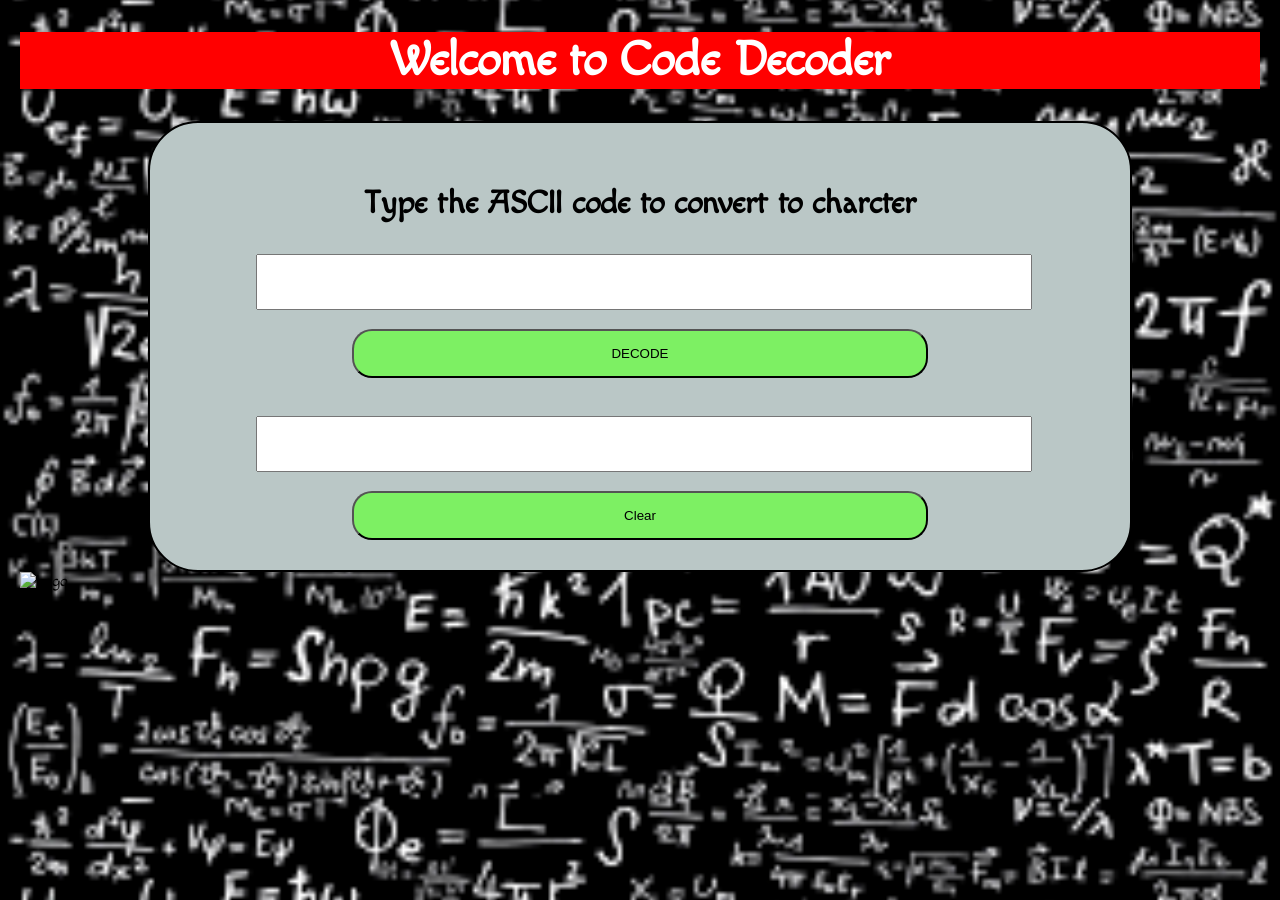
==== index.html @ 914a1958 "code decoder modify" ====
<!DOCTYPE html>
<html lang="en">
<head>
    <link rel="stylesheet" href="style.css">
    <link rel="stylesheet" href="util.css">
    <title>Code Decoder Using HTML , CSS and JavaScript</title>
</head>
<script>
    Decode = ()=>{
        var string=document.querySelector("#text-1").value;
        var arr=string.split(" ");
        var sum="";
        for(var i=0 ; i<arr.length ; i++)
        {
            var a=String.fromCharCode(arr[i]);
            sum+=a;
        }
        // console.log(sum);
        document.querySelector("#text-2").value=sum;
    }
    // 80 114 105 116 104 97 109
    // Pritham

    Clear=()=>{
        document.querySelector("#text-1").value="";
        document.querySelector("#text-2").value="";
    }
</script>
<body>
    <h1 class="text-center">Welcome to Code Decoder</h1>
    <div class="container bg-blue">
        <h3 class="to-center-label">Type the ASCII code to convert to charcter</h3>
        <input type="text" class="to-center-input" id="text-1">
        <br>
        <br>
        <button type="Submit" onclick="Decode()">DECODE</button>
        <br>
        <br> 
        <br>
        <input type="text" class="to-center-input" id="text-2">
        <br>
        <br>
        <button type="Submit" style="padding-left: 20px; padding-right: 20px;" onclick="Clear()">Clear</button>
        <br>
    </div>
    <img src="" alt="Logo">
</body>
</html>
---- style.css ----
@import url('https://fonts.googleapis.com/css2?family=Dancing+Script&family=Koulen&family=Macondo&display=swap');

body {
    padding: 0px;
    margin: 20px;
    font-family: 'Dancing Script', cursive;
    font-family: 'Koulen', cursive;
    font-family: 'Macondo', cursive;
    background: url(Math.png) repeat fixed;
    background-size: contain;
}

h1{
    color: rgb(255, 255, 255);
    background-color: red;
    animation: id1 2s linear 0s infinite alternate-reverse;
    font-size: 3rem;
}

@keyframes id1 {
    from{
        color: white;
        opacity: 1;
    }
    to{
        color: rgb(211, 206, 206);
        opacity: 0.5;
    }
}

.container {
    margin-left: 10vw;
    margin-right: 10vw;
    padding: 30px 10px;;
    background-color: rgb(186, 199, 198);
    color: black;
    border-radius: 50px;
    animation: Pritham 3s linear 0s 1 normal;
}

.container:hover{
    background-color: rgb(185, 186, 160);
}

@keyframes Pritham {
    from{
        opacity: 0;
    }
    to
    {
        opacity: 1;
    }
}

input:hover{
    box-shadow: 1px 5px 5px 2px;
    background-color: rgb(238, 223, 223);
}



.to-center-label {
    color: black;
    text-align: center;
    font-weight: bold;
    font-size: 2rem;
}

.to-center-input {
    /* margin-left: 16vw; */
    width: 80%;
    margin-left: 10%;
    margin-right: 10%;
    height: 50px;
    text-align: center;
    font-size: 30px;
}

button {
    padding: 15px;
    width: 60%;
    margin-left: 20%;
    margin-right: 20%;
    background-color: #7df063;
    border-radius: 20px;
}

button:hover{
    background-color: rgb(3, 4, 17);
    color: #7df063;
    border-color: white;
    box-shadow: 3px 2px 2px 7px;
}
---- util.css ----
.bg-blue{
    border: 2px solid black;
}


.text-center{
    text-align: center;
}

.style-button
{
    padding: 10px;
}
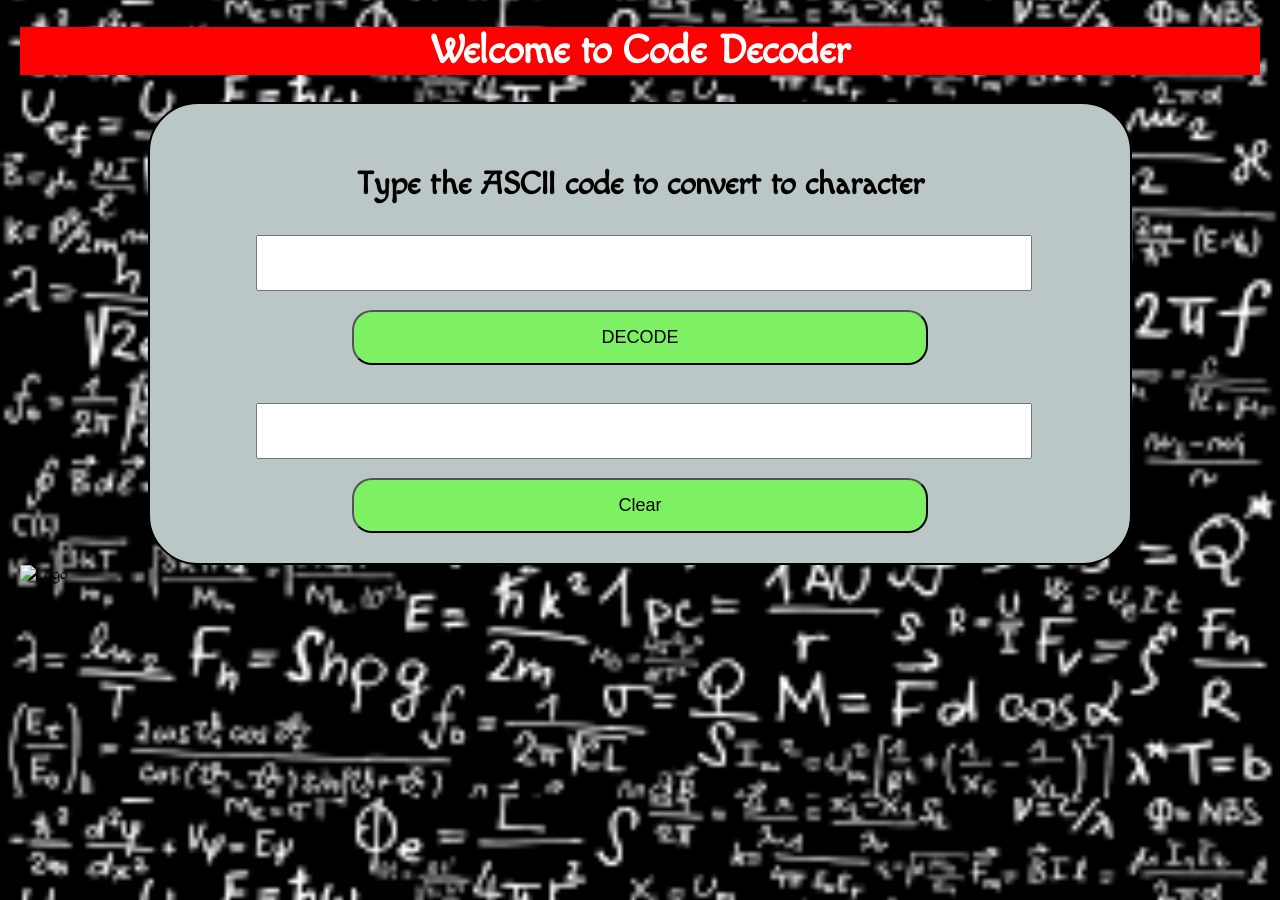
==== commit 541fae83: "code decoder modify1" ====
--- a/index.html
+++ b/index.html
@@ -29,7 +29,7 @@
 <body>
     <h1 class="text-center">Welcome to Code Decoder</h1>
     <div class="container bg-blue">
-        <h3 class="to-center-label">Type the ASCII code to convert to charcter</h3>
+        <h3 class="to-center-label">Type the ASCII code to convert to character</h3>
         <input type="text" class="to-center-input" id="text-1">
         <br>
         <br>
--- a/style.css
+++ b/style.css
@@ -14,7 +14,7 @@
     color: rgb(255, 255, 255);
     background-color: red;
     animation: id1 2s linear 0s infinite alternate-reverse;
-    font-size: 3rem;
+    font-size: 40px;
 }
 
 @keyframes id1 {
@@ -83,6 +83,7 @@
     margin-right: 20%;
     background-color: #7df063;
     border-radius: 20px;
+    font-size: large;
 }
 
 button:hover{
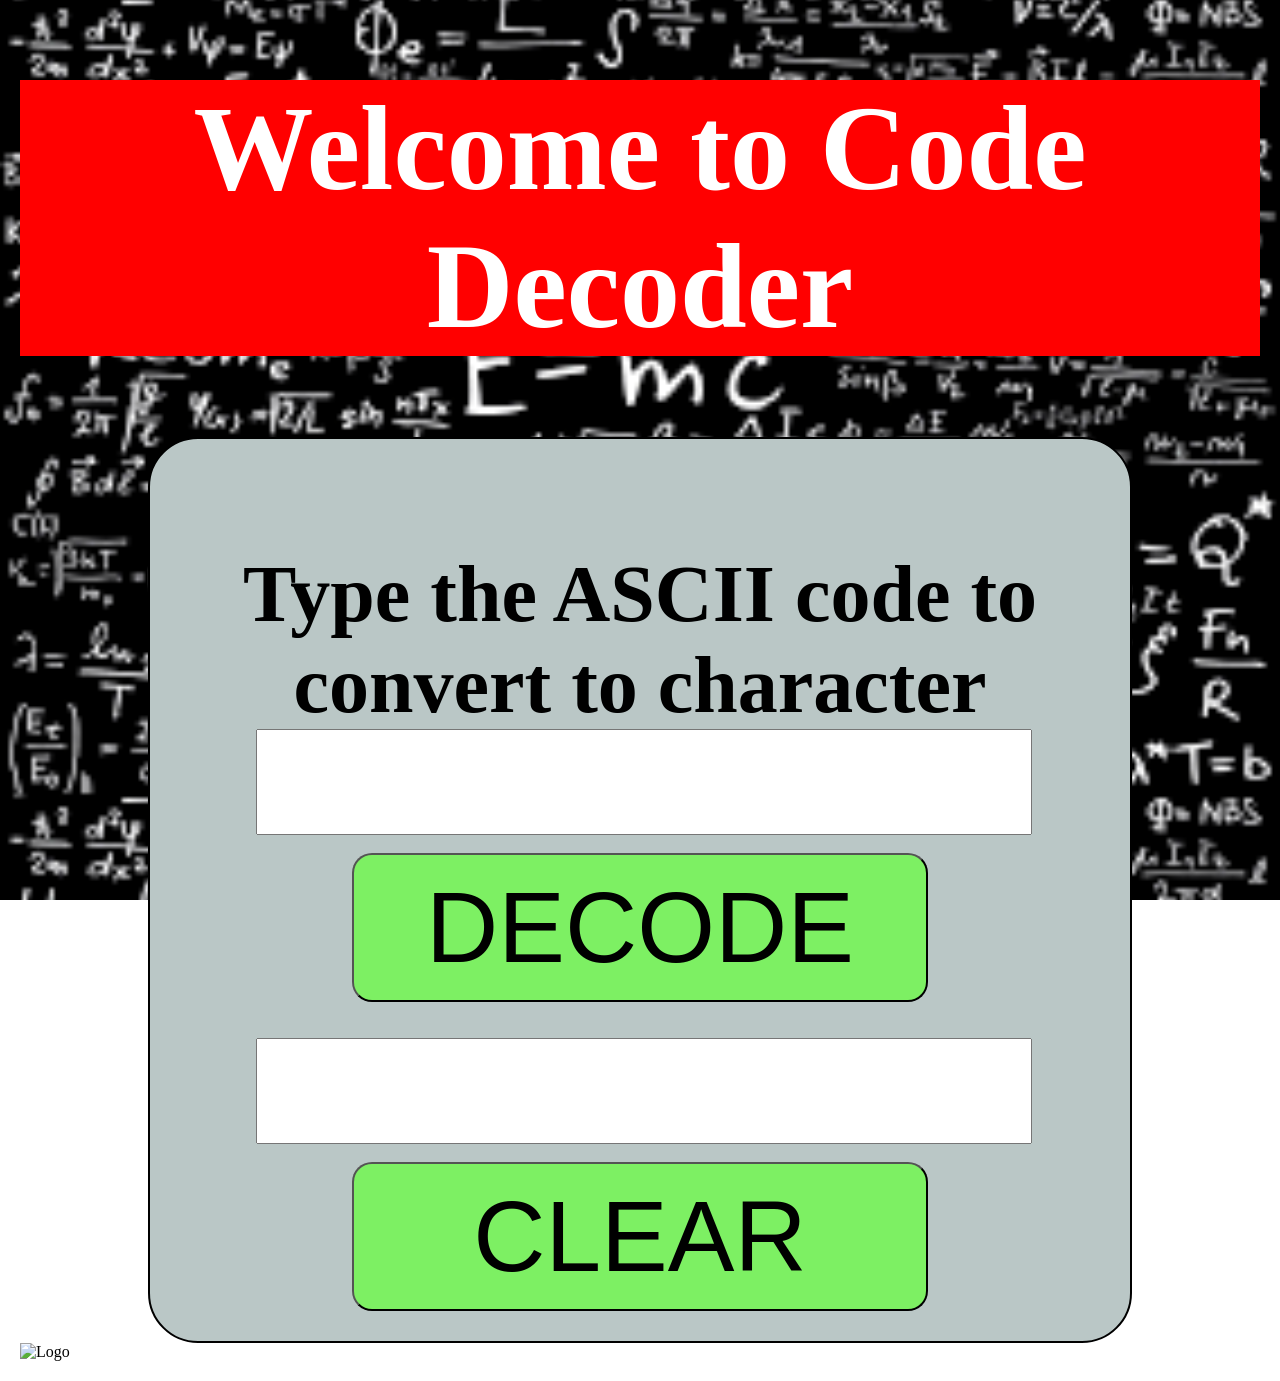
==== commit de96b742: "code decoder modify4" ====
--- a/index.html
+++ b/index.html
@@ -40,7 +40,7 @@
         <input type="text" class="to-center-input" id="text-2">
         <br>
         <br>
-        <button type="Submit" style="padding-left: 20px; padding-right: 20px;" onclick="Clear()">Clear</button>
+        <button type="Submit" style="padding-left: 20px; padding-right: 20px;" onclick="Clear()">CLEAR</button>
         <br>
     </div>
     <img src="" alt="Logo">
--- a/style.css
+++ b/style.css
@@ -1,11 +1,11 @@
-@import url('https://fonts.googleapis.com/css2?family=Dancing+Script&family=Koulen&family=Macondo&display=swap');
+/* @import url('https://fonts.googleapis.com/css2?family=Dancing+Script&family=Koulen&family=Macondo&display=swap'); */
 
 body {
     padding: 0px;
     margin: 20px;
-    font-family: 'Dancing Script', cursive;
+    /* font-family: 'Dancing Script', cursive;
     font-family: 'Koulen', cursive;
-    font-family: 'Macondo', cursive;
+    font-family: 'Macondo', cursive; */
     background: url(Math.png) repeat fixed;
     background-size: contain;
 }
@@ -14,7 +14,10 @@
     color: rgb(255, 255, 255);
     background-color: red;
     animation: id1 2s linear 0s infinite alternate-reverse;
-    font-size: 40px;
+    font-size: 120px;
+}
+h3{
+    font-size: 100px;
 }
 
 @keyframes id1 {
@@ -63,7 +66,8 @@
     color: black;
     text-align: center;
     font-weight: bold;
-    font-size: 2rem;
+    font-size: 80px;
+    height: 100px;
 }
 
 .to-center-input {
@@ -73,7 +77,8 @@
     margin-right: 10%;
     height: 50px;
     text-align: center;
-    font-size: 30px;
+    font-size: 80px;
+    height: 100px;
 }
 
 button {
@@ -83,7 +88,7 @@
     margin-right: 20%;
     background-color: #7df063;
     border-radius: 20px;
-    font-size: large;
+    font-size: 100px;
 }
 
 button:hover{
@@ -91,4 +96,5 @@
     color: #7df063;
     border-color: white;
     box-shadow: 3px 2px 2px 7px;
-}+}
+
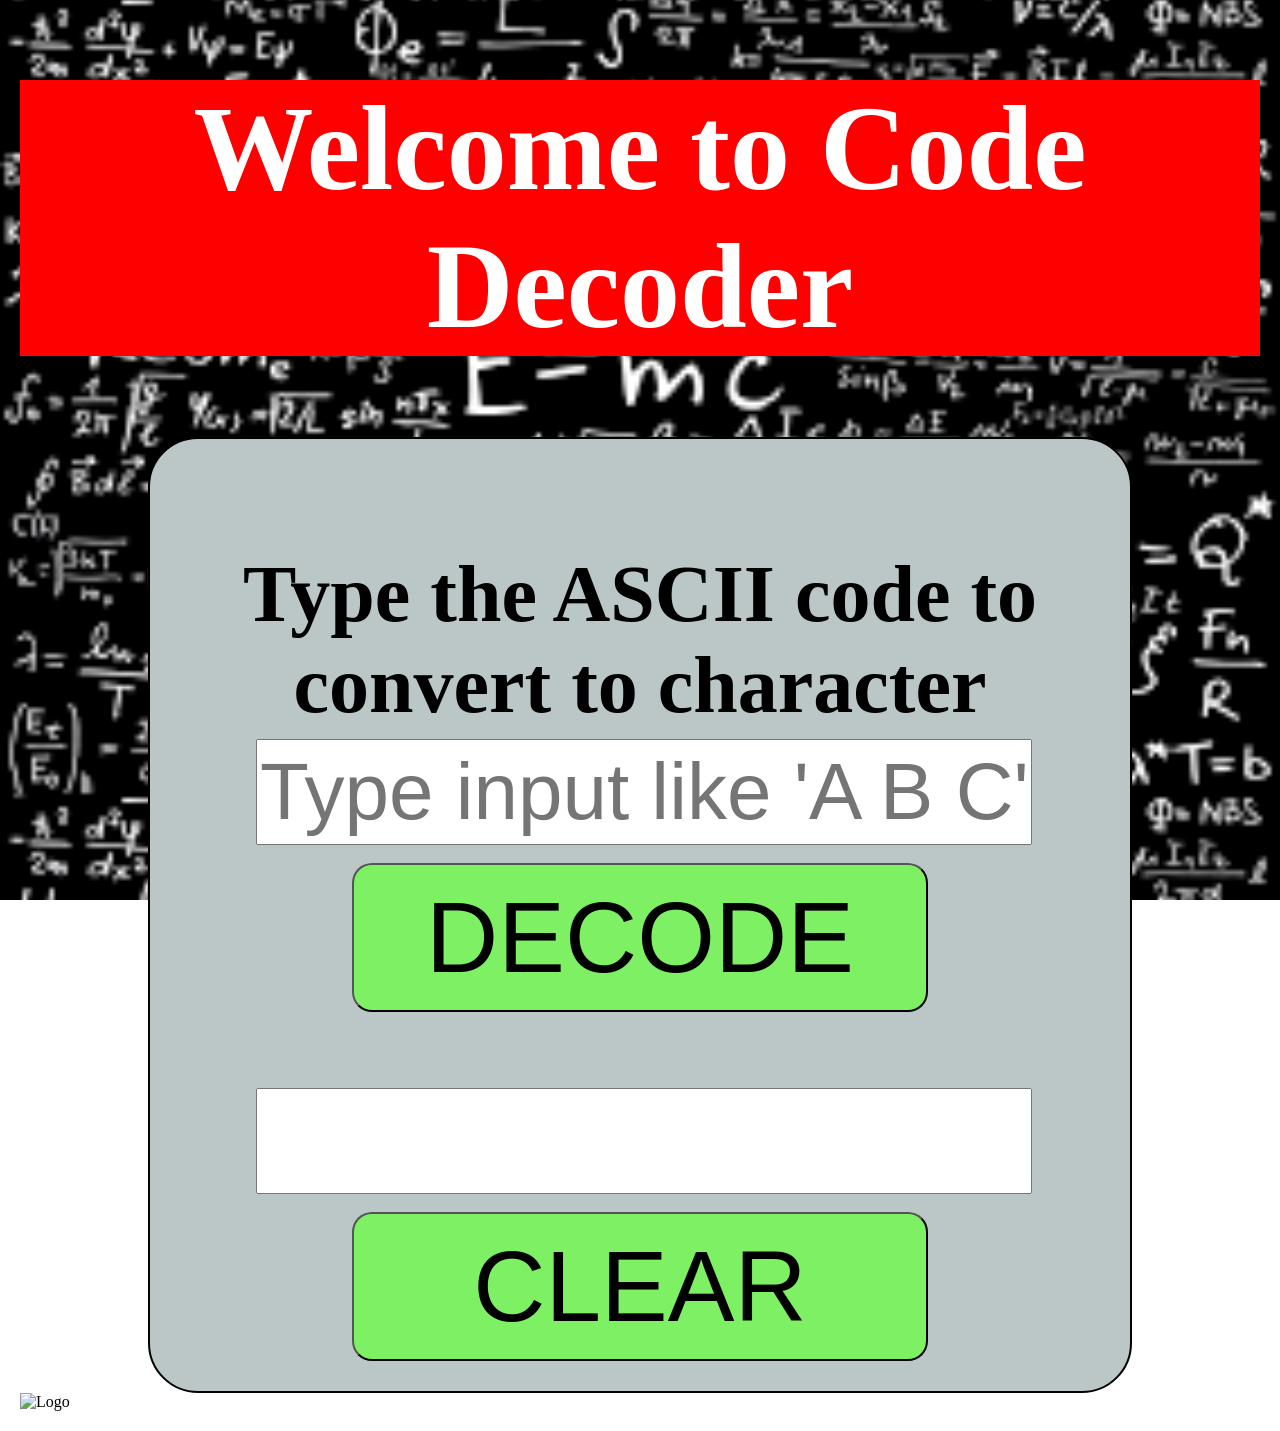
==== commit b68406ca: "code decoder modify5" ====
--- a/index.html
+++ b/index.html
@@ -30,7 +30,7 @@
     <h1 class="text-center">Welcome to Code Decoder</h1>
     <div class="container bg-blue">
         <h3 class="to-center-label">Type the ASCII code to convert to character</h3>
-        <input type="text" class="to-center-input" id="text-1">
+        <input type="text" class="to-center-input" id="text-1" placeholder="Type input like 'A B C'">
         <br>
         <br>
         <button type="Submit" onclick="Decode()">DECODE</button>
--- a/style.css
+++ b/style.css
@@ -68,6 +68,7 @@
     font-weight: bold;
     font-size: 80px;
     height: 100px;
+    margin-bottom: 50px;
 }
 
 .to-center-input {
@@ -75,6 +76,7 @@
     width: 80%;
     margin-left: 10%;
     margin-right: 10%;
+    margin-top: 40px;
     height: 50px;
     text-align: center;
     font-size: 80px;
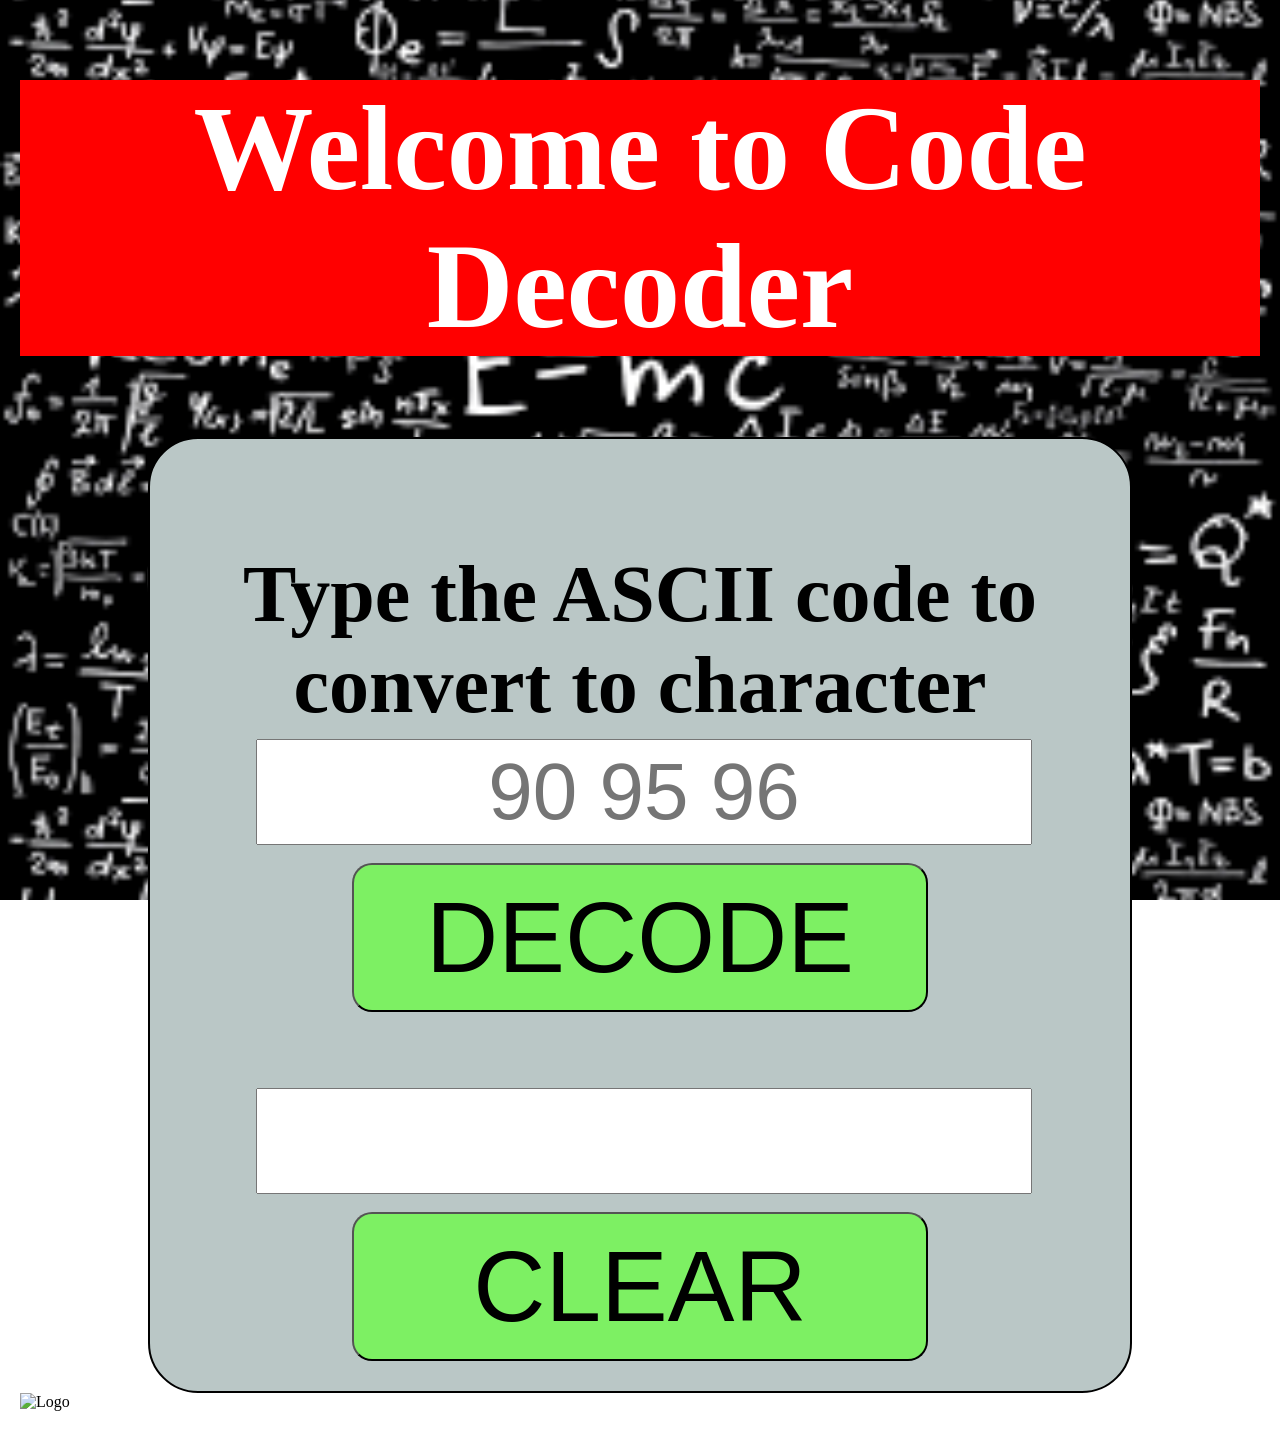
==== commit 095c5ef8: "code decoder modify5" ====
--- a/index.html
+++ b/index.html
@@ -30,7 +30,7 @@
     <h1 class="text-center">Welcome to Code Decoder</h1>
     <div class="container bg-blue">
         <h3 class="to-center-label">Type the ASCII code to convert to character</h3>
-        <input type="text" class="to-center-input" id="text-1" placeholder="Type input like 'A B C'">
+        <input type="text" class="to-center-input" id="text-1" placeholder="90 95 96">
         <br>
         <br>
         <button type="Submit" onclick="Decode()">DECODE</button>
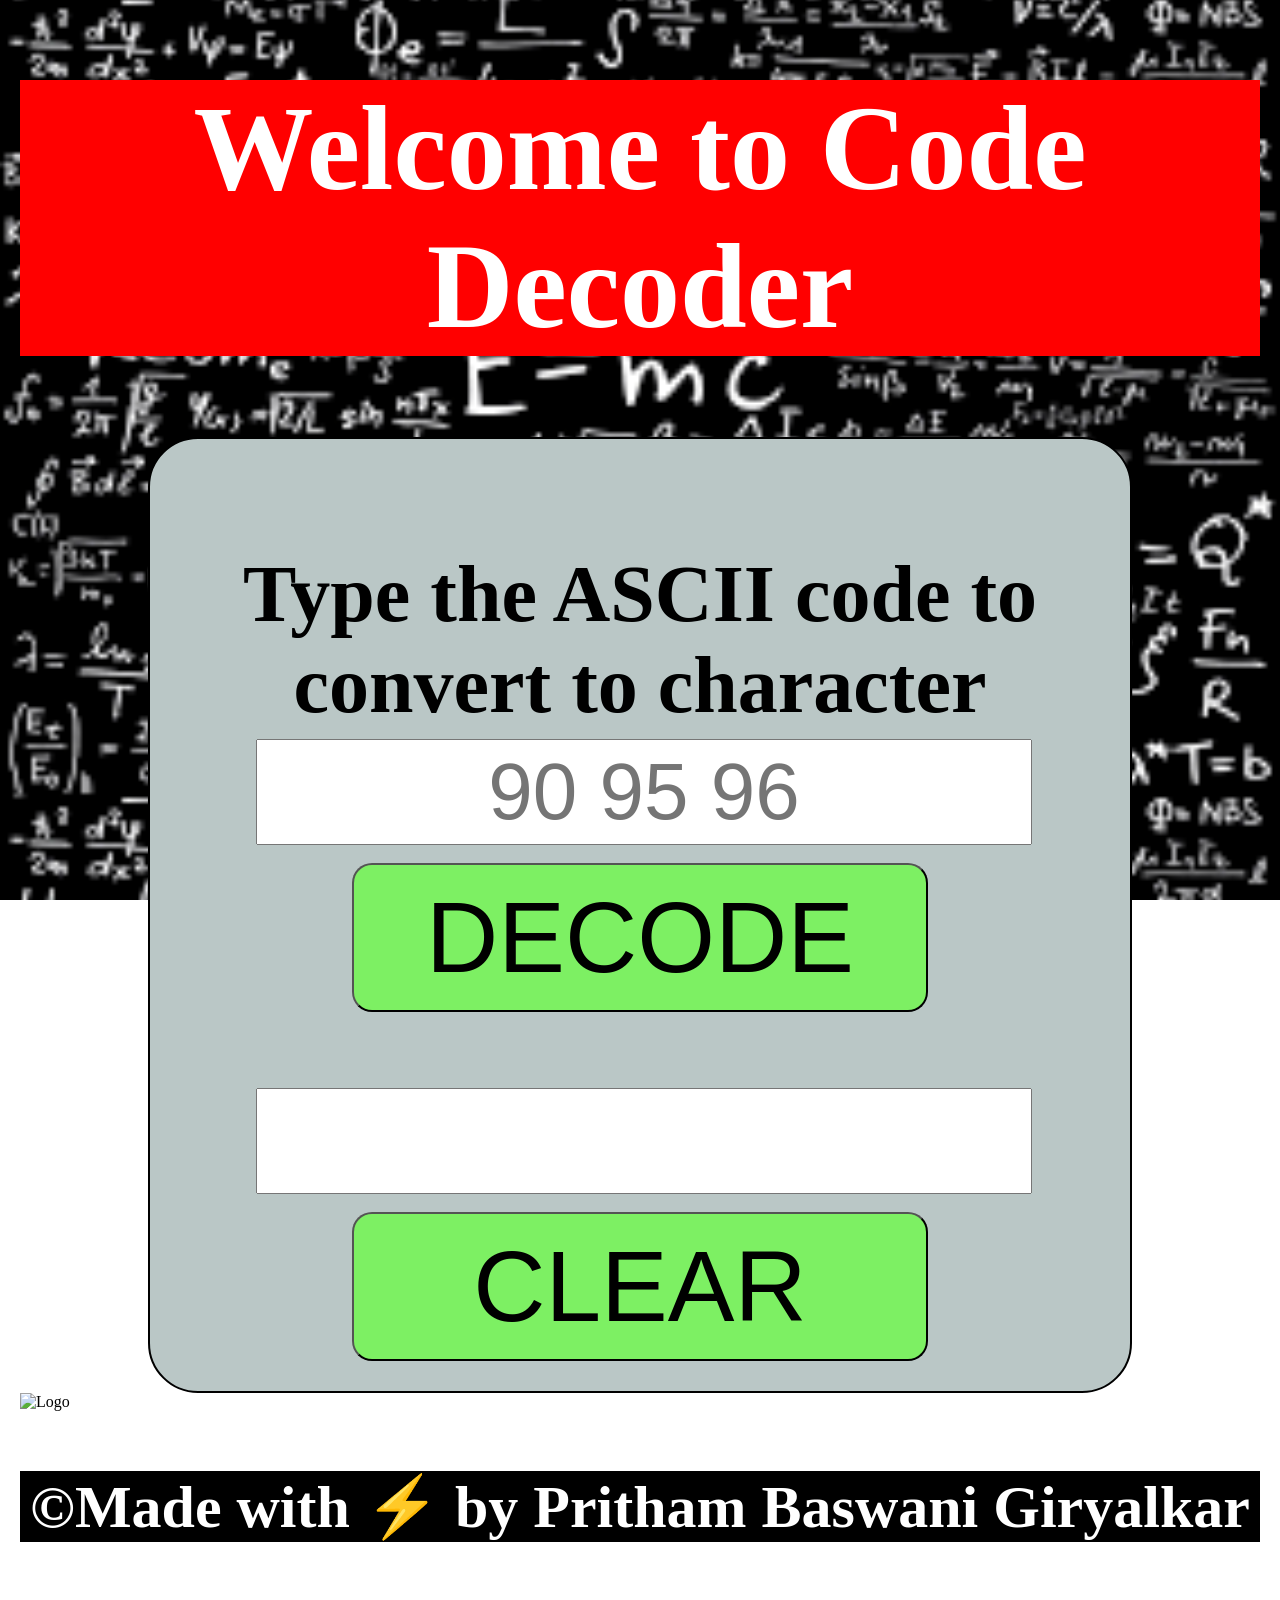
==== commit 9225d992: "code decoder modify6" ====
--- a/index.html
+++ b/index.html
@@ -44,5 +44,11 @@
         <br>
     </div>
     <img src="" alt="Logo">
+
+    <footer>
+        <p>©Made with ⚡ by Pritham Baswani Giryalkar</p>
+    </footer>
+
+    
 </body>
 </html>
--- a/style.css
+++ b/style.css
@@ -100,3 +100,10 @@
     box-shadow: 3px 2px 2px 7px;
 }
 
+footer{
+    background-color: black;
+    text-align: center;
+    color: white;
+    font-weight: bold;
+    font-size: 60px;
+}
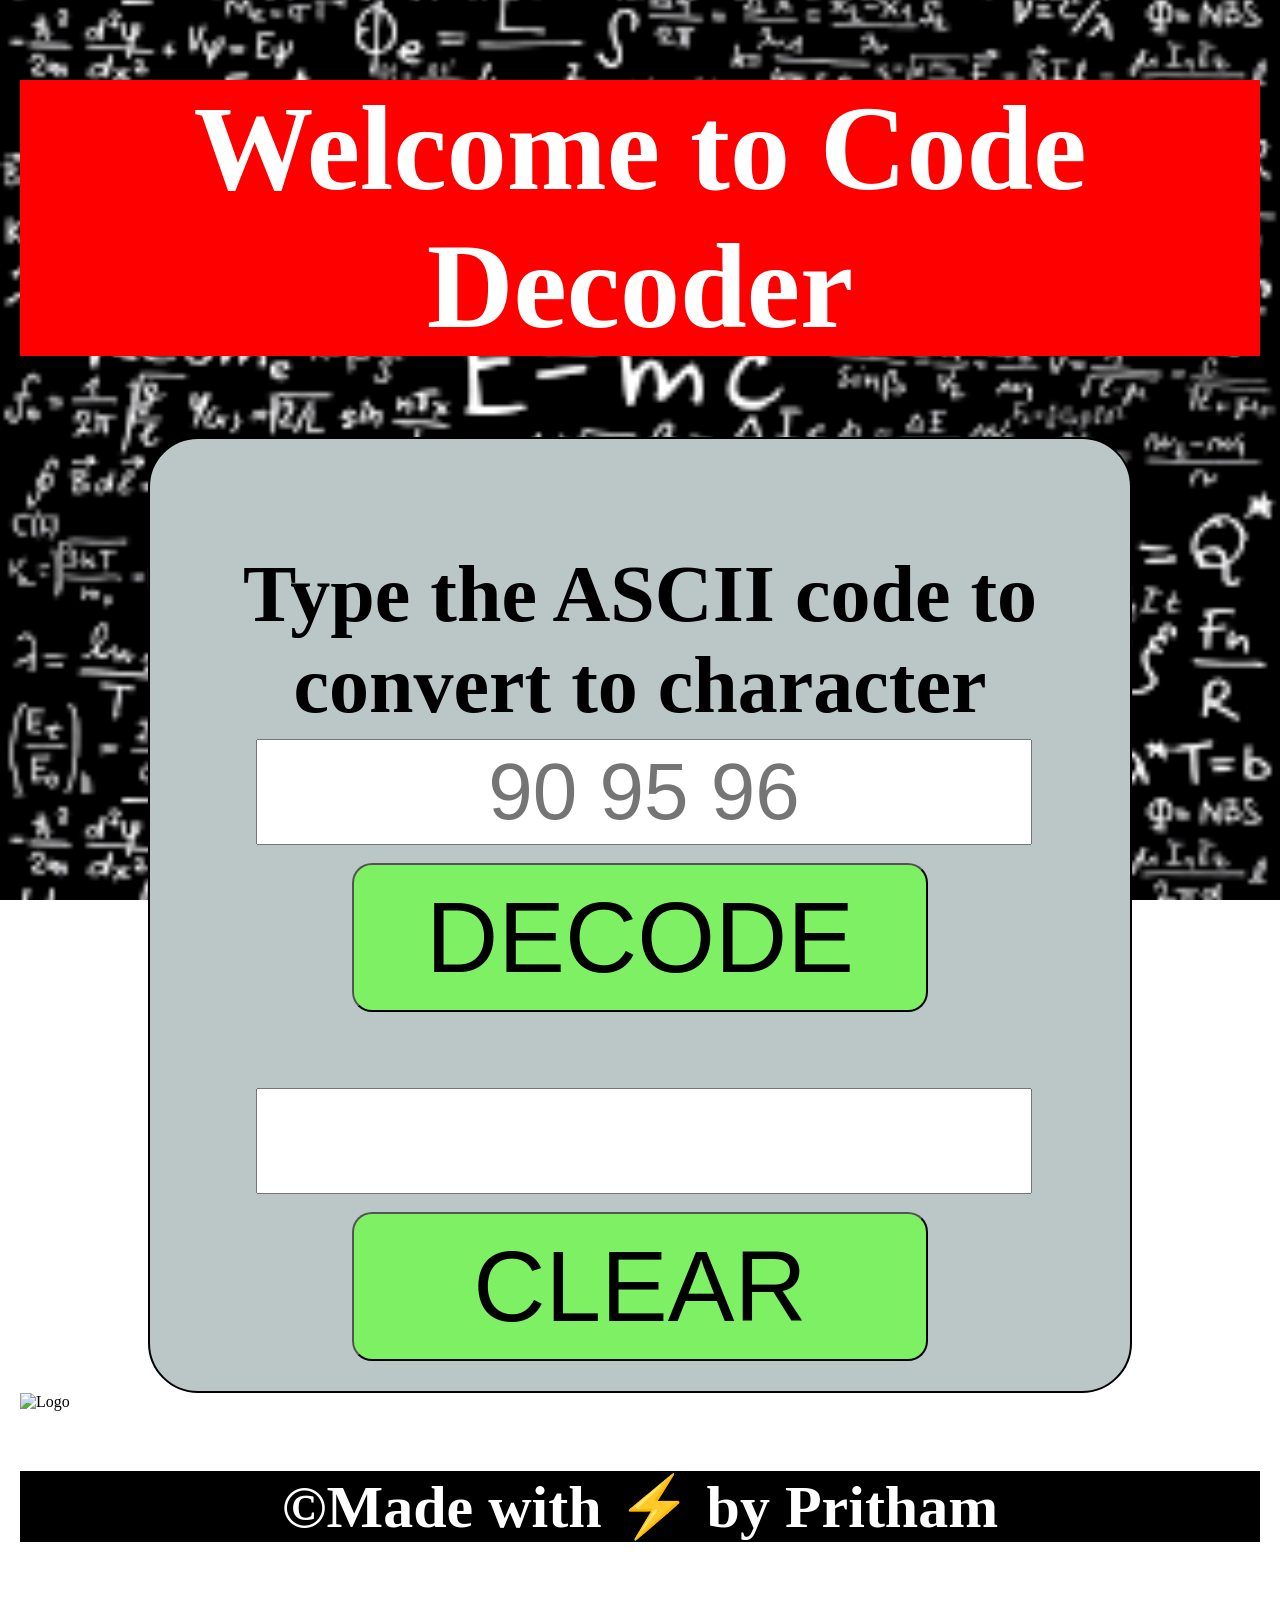
==== commit b67733eb: "code decoder modify7" ====
--- a/index.html
+++ b/index.html
@@ -46,7 +46,7 @@
     <img src="" alt="Logo">
 
     <footer>
-        <p>©Made with ⚡ by Pritham Baswani Giryalkar</p>
+        <p>©Made with ⚡ by Pritham</p>
     </footer>
 
     
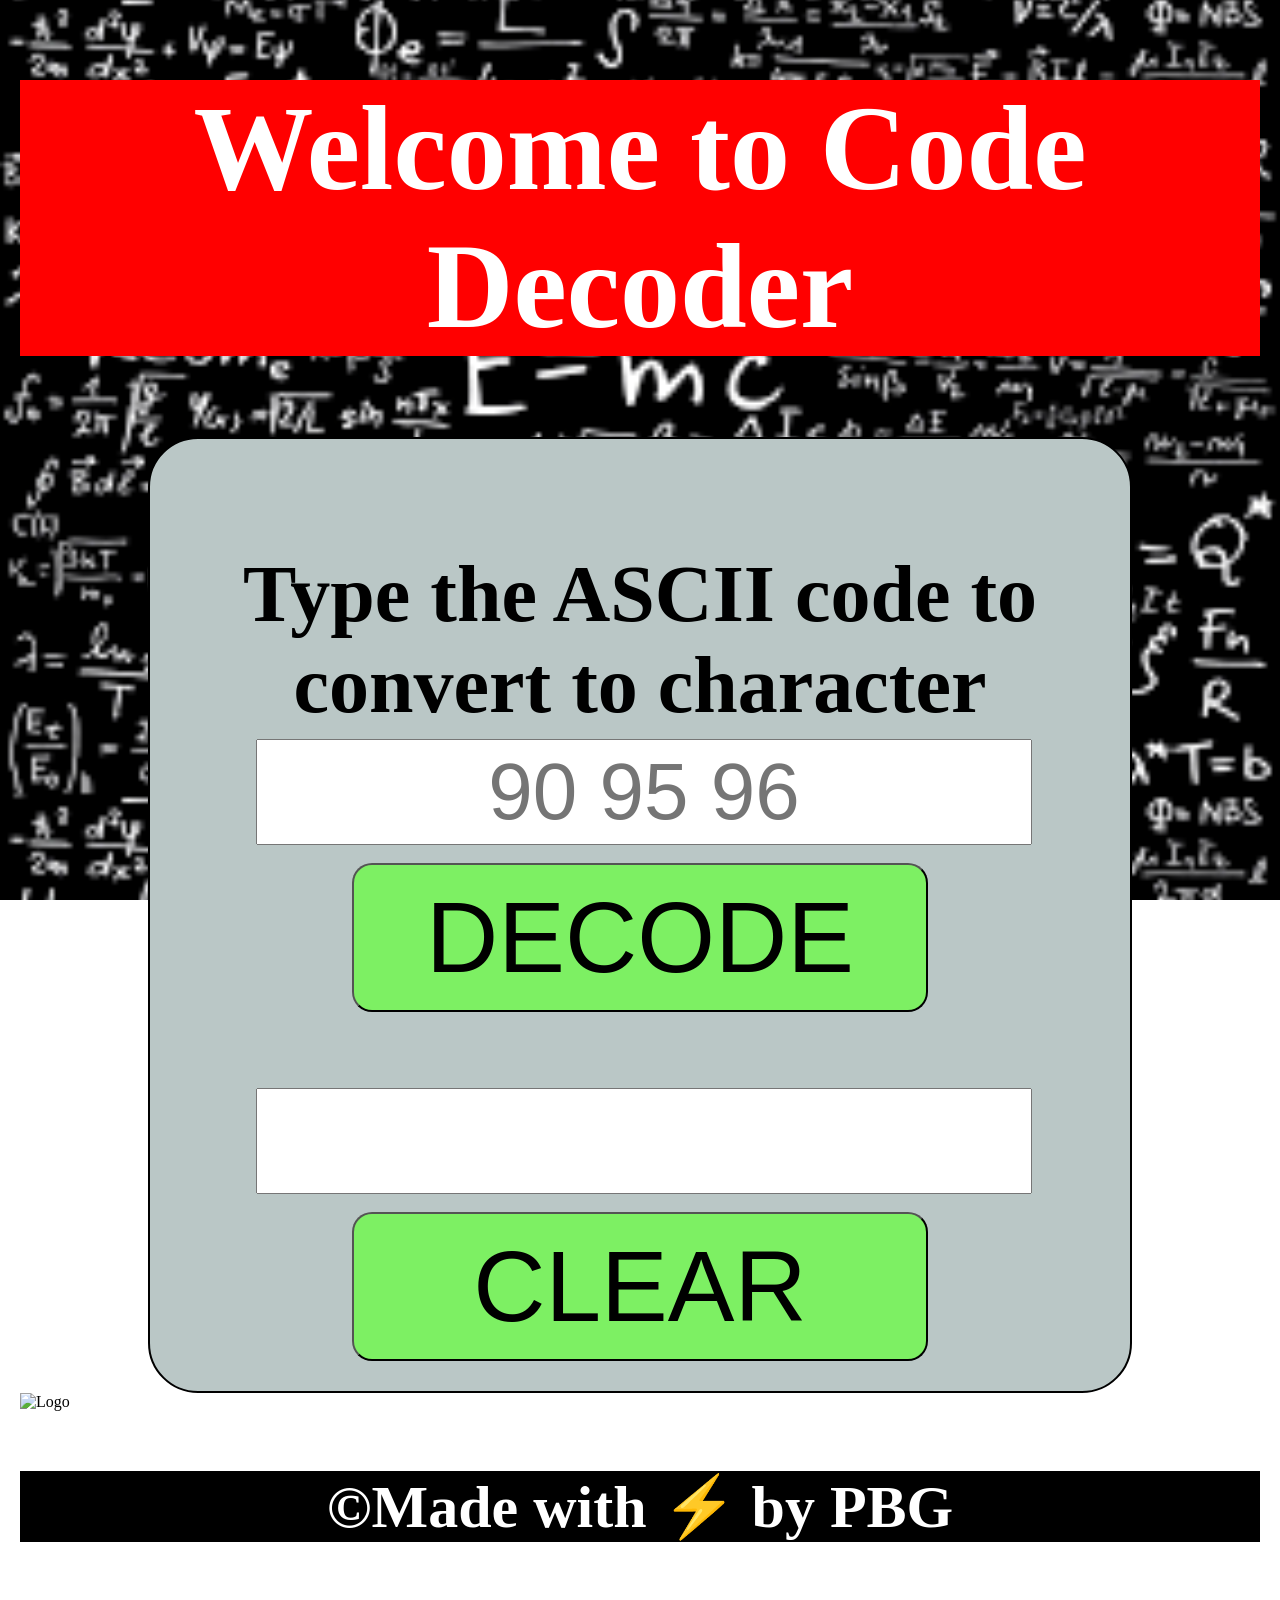
==== commit 043c0bc0: "code decoder modify7" ====
--- a/index.html
+++ b/index.html
@@ -46,7 +46,7 @@
     <img src="" alt="Logo">
 
     <footer>
-        <p>©Made with ⚡ by Pritham</p>
+        <p>©Made with ⚡ by PBG</p>
     </footer>
 
     
